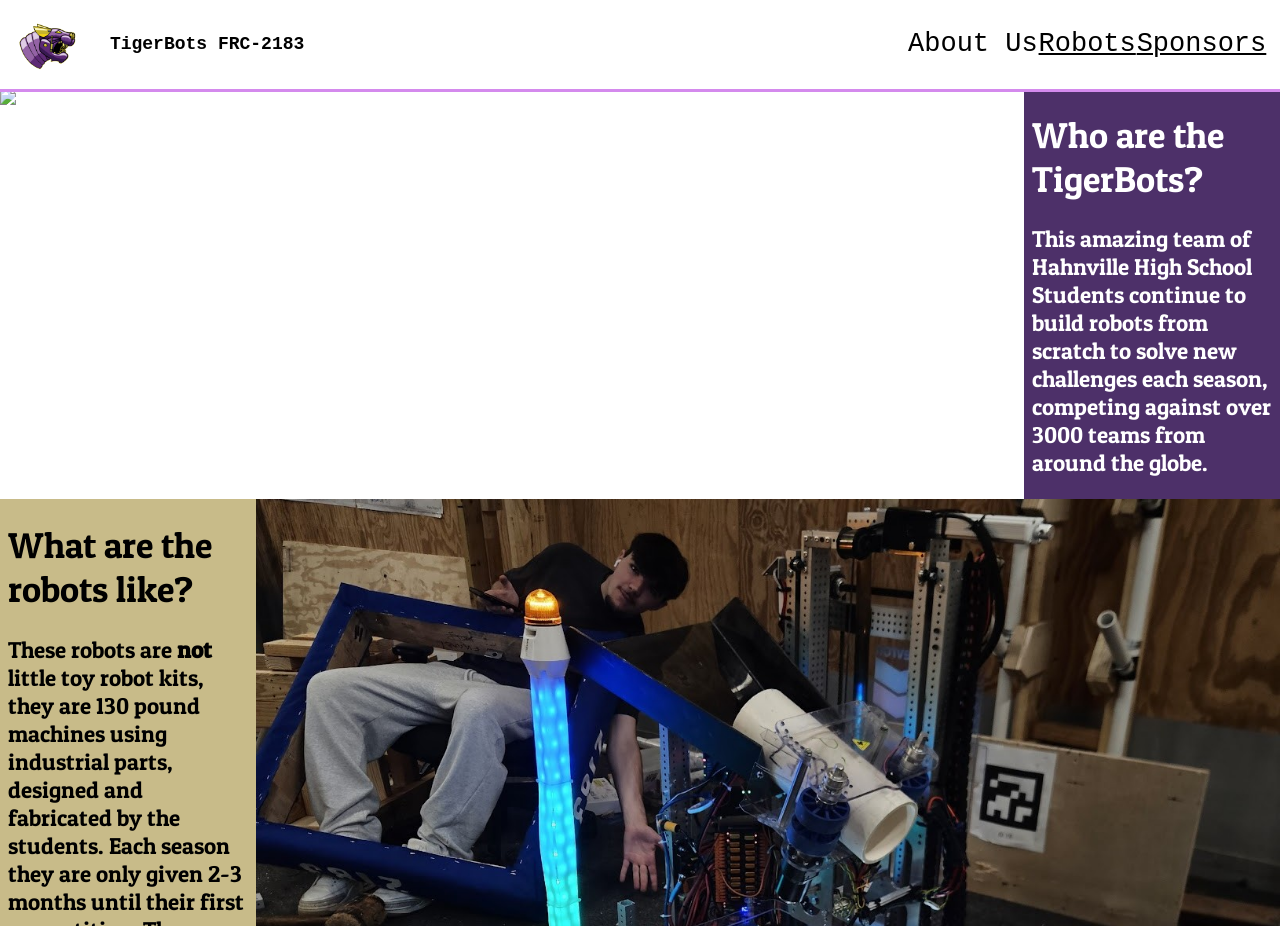
==== index.html @ 2159e67d "2025 push" ====
<!DOCTYPE html>
<html lang="en" >

<head>
    <meta charset="UTF-8">
    <!-- <meta name="viewport" content="width=device-width, initial-scale=1.0"> -->
    <title>Frc Team 2183</title>
    <link rel="stylesheet" href="./style.css">
    <link rel="preconnect" href="https://fonts.googleapis.com">
    <link rel="preconnect" href="https://fonts.gstatic.com" crossorigin>

    <link href="https://fonts.googleapis.com/css2?family=Patua+One&display=swap" rel="stylesheet">
</head>

<body>
    <div id="navSpacer">

    </div>
    <nav>
        <img class="sidebar-img" src="media/download.png">
        <h1 id="toptitle">TigerBots FRC-2183</h1>
      
        <ul id="nav-ul">
            <li class="nav-li">
                <a class="nav-a">About Us</a>
            </li>
            <li class="nav-li">
                <a class="nav-a" href="./bots/">Robots</a>

            </li>
            <li class="nav-li">
                <a class="nav-a" href="./sponsors/">Sponsors</a>

            </li>
        </ul>
        
        <img draggable="false" class="hamburger" src="./media/hambuger.png" onclick=" setTimeout(() => {
            document.querySelector('.sidebar').classList.toggle('sideOpen')
        }, 50);  ">

    </nav>

    <div class="sidebar">

        <div class="listOption" id="dashSidebarButton">
            <h1 class="sidebarH1"><i>About Us</i></h1>
        </div>

        <div class="listOption" id="dataSidebarButton">
            <a class="sidebarH1"  href="./bots/" style="color: black;"><i>Robots</i></a>
        </div>

        <div class="listOption" id="eventSidebarButton">
            <a class="sidebarH1" href="./sponsors/" style="color: black;"><i>Sponsors</i></a>
        </div>

      



    </div>


    <div id="all-contents-flex" onclick=" document.querySelector('.sidebar').classList.remove('sideOpen') ">
        <img class="mainImage" src="media/ETF_2977.jpg">
        <div class="firstTextBlock">
            <h1 class="sidebarHead">Who are the TigerBots?</h1>
            <h3 class="sidebarText">This amazing team of Hahnville High School
                Students continue to build robots from scratch to solve new challenges
                each season, competing against over 3000 teams from around the
                globe.</h3>
        </div>
        <div class="secondTextBlock">
            <h1 class="sidebarHead">What are the robots like?</h1>
            <h3 class="sidebarText">These robots are<b> not </b>little toy robot kits, they are 130 pound machines
                using industrial parts, designed and fabricated by the students. Each season they are only given 2-3
                months until their first competition. They must prototype, design and build from zero in the given time.
                <h3>
        </div>
        <img class="mainImage" src="media/PurpleReignBotPicture.jpg">
        <img src="media/blueBanners.png" id="bannerImage">
        <h2 class="centreText">The Tigerbots built a fantastic new robot, and were very competitive
            last season. We preformed well at Magnolia Reigonal Competition making <b>3rd alliance</b> in
            playoffs
            out of more 30 teams. We made great improvements to the team’s knowledge
            and skills.</h2>
        <div class="grayBox">
            <img id="frcLogo" src="media/FIRSTRobotics_iconHorz_RGB.png">
            <h2 class="sidebarText" id="frcText">
                Founded in 2007, the Tigerbots are part of a larger organization called FIRST Robotics (For Inspiration
                and Recognition of Science and Technology).
                <br>
                <br>
                The mission of FIRST is to inspire young people to be leaders in science and
                technology by engaging them in mentor-based programs that build science,
                engineering, and technology skills, while also building self-esteem, life skills,
                and community awareness.
            </h2>
        </div>

        <div class="firstTextBlock">
            <h1 class="sidebarHead">Through the program, students are able to:</h1>
            <ul class="sidebarText">
                <li>Apply engineering principles to the design, build, and operate robots for competitions</li>
                <li>Learn and use CAD and other engineering software</li>
                <li>Gain hands-on experience with multi-disciplinary collaborative problem solving</li>
                <li>Program robots for both autonomous and human operated modes</li>
                <li>Volunteer in their community</li>
                <li>Network with industry and engineering firms and companies</li>
            </ul>
        </div>
        <img class="mainImage" src="media/20250323_083536.jpg">
        <img class="mainImage" src="media/ETF_5485.jpg">
        <div class="secondTextBlock">
            <h1 class="sidebarHead">Team Impact:</h1>
            <ul class="sidebarText">
                <li>Alumni pursuing degrees in STEM fields</li>
                <li>Alumni working in STEM fieldsets</li>
                <li>Inspiring and encouraging youth to pursue interest in STEM careers by demonstrations at community
                    events, and hosting youth STEM camps</li>
                <li>Providing local businesses with a smart, problem solving, skilled and competitive workforce</li>
            </ul>
        </div>
        <div id="sponserSidebar">
            <h1 class="sidebarHead">Sponsorship</h1>
            <h2 class="sidebarText">To afford this learning opportunity for students, we need Sponsorships. Sponsors are
                given various rewards for their support, which are listed to the side<h2>
                    <h1 class="sidebarHead">We are a qualified 501 (C)(3) organization, 72-6001209, please remember to
                        claim your tax deduction!</h1>

        </div>
        <div class="tierlist">
            <div class="tier" id="diamond">
                <h1 class="tierTitle">$10,000+ - Diamond</h1>
                <h3>Large Logo in Pit and Promotional media, Large Logo on T-shirt, Large logo on robot</h3>
            </div>
            <div class="tier" id="Ruby">
                <h1 class="tierTitle">$5,000+ - Platinum</h1>
                <h3>Medium Logo in Pit and Promotional media, Medium Logo on T-shirt, Medium logo on robot</h3>
            </div>
            <div class="tier" id="gold">
                <h1 class="tierTitle">$2,500+ - Gold</h1>
                <h3>Medium Logo in Pit and Promotional media, Medium Logo on T-shirt, Small logo on robot</h3>
            </div>
            <div class="tier" id="silver">
                <h1 class="tierTitle">$1,000+ - Silver</h1>
                <h3>Medium Logo in Pit and Promotional media, Small Logo on T-shirt</h3>
            </div>
            <div class="tier" id="bronze">
                <h1 class="tierTitle">$500+ - Bronze</h1>
                <h3>Medium Logo in Pit and Promotional media</h3>
            </div>
        </div>
    </div>
    <div class="container">
        <div class="chevron"></div>
        <div class="chevron"></div>
        <div class="chevron"></div>
    </div>
    <script>
        let portrait = (window.innerWidth / window.innerHeight) < 1;
        if(portrait){
            document.querySelector("#nav-ul").remove()
            document.querySelector(".hamburger").style.display = "block"
        }else{
            document.querySelector(".hamburger").remove()
            document.querySelector("#nav-ul").style.display = "flex"

        }

        
    </script>
</body>

</html>
---- style.css ----
body {
    color: rgb(0, 0, 0);
    font-family: monospace;
    margin: 0px;
    width: 100%;
    padding: 0px;
    height: 100%;
    background-image:
        linear-gradient(180deg, #ffffff, #ffffff);
}


.overflow {
    width: 100%;
    overflow-x: scroll;
}

.imgsize {
    width: 75%;
    margin-top: 12px;
}

.resizeFont {
    font-size: 1.2vw;
}

.resizeFont2 {
    font-size: 1vw;
}

.imgdiv {
    display: flex;
    flex-direction: column;
    justify-content: center;
    align-items: center;

}
.thanksPicture{
    width:100%;
    margin: 0px;
    padding: 0px;
    height: min-content;
    object-fit: contain;
    
}
nav {
    background: rgb(255, 255, 255);
    outline-style: solid;
    outline-color: #d48aed;
    position: absolute;
    top:0px;
    left:0px;
    z-index: 4;
    display: flex;
    padding: 1%;
    
    width: 98%;
    align-items: center;
    font-family: monospace;
    margin: 0px;
    height: 7%;
}
#navSpacer{
    background: rgb(255, 255, 255);
    outline-style: solid;
    outline-color: #d48aed;

    display: flex;
    padding: 1%;
    font-family: monospace;
    margin: 0px;
    height: 7%;
}
.card {
    height: 61vh;
    margin: 10px;
    display: flex;
    flex-direction: column;
    align-items: center;
}

.marTitle {
    padding-top: 12px;
    margin: 0px;
}

.flex {
    display: flex;
    justify-content: center;
    align-items: center;

}

.contain {
    width: 80vw;
    height: 80vh;
    display: flex;
    outline: auto;
    flex-wrap: wrap;
    margin-top: 40px;
    margin-bottom: 40px;
    background-color: rgba(0, 0, 0, 0.418);
}

.sidebar-img {
    width: 8vh;
    height: 8vh;
    margin-top: auto;
    margin-bottom: auto;
    margin-right: 2%;
    margin-left: 0px;
}

#toptitle {
    margin-top: auto;
    margin-bottom: auto;
    font-size: 2vh;
}

.sidebar-img2 {
    width: 40vh;
    height: 40vh;

    margin-right: 20px;
}

.wide {
    width: 100%;
    background-color: #0000003b;
}

.hometitle {
    text-align: center;
    text-justify: center;

}

#nav-ul {
    display: none;
    text-align: center;
    list-style-image: none;
    width: 40vh;
    justify-content: space-evenly;
    margin-top: auto;
    margin-bottom: auto;
    margin-left: auto;

}

.nav-a {
    color: rgb(0, 0, 0);
    font-size: 3vh;
    
}

.nav-li {
    display: inline-block;
}

.blank {
    height: 15%;
}

.solisText {
    font-family: "Orbitron", sans-serif;
    font-optical-sizing: auto;
    font-style: normal;
}
.jrText{
    font-family: "Lobster", sans-serif;
    font-optical-sizing: auto;
    font-style: normal;
}
.carText {
    font-family: "Zen Dots", sans-serif;
    font-optical-sizing: auto;
    font-style: normal;
}
.crabText {
    font-family: "Lobster", sans-serif;
    font-optical-sizing: auto;
    font-size: 5vh;
    margin-top:1vh;
    margin-bottom:1vh;

    font-style: normal;
}
.p3Text{
    font-family: "Pixelify Sans", sans-serif;
    font-optical-sizing: auto;
    font-style: normal;
    font-weight: 400;
}
.wattText{
    font-family: "Great Vibes", cursive;
    font-optical-sizing: auto;
    font-style: normal;
    font-weight: 400;
}
.gemText{
    font-family: "Alex Brush", cursive;
    font-weight: 800;
    font-style: normal;
    font-size: 6vh;
    margin-top:1vh;
    margin-bottom:0vh;
  }
.strongTextE {
    font-family: "DM Serif Display", serif;
    font-weight: 400;
    font-style: normal;
}

.joseText {
    font-family: 'Times New Roman', Times, serif;
}


#all-contents {
    overflow-y: scroll;
    background-image: url(media/ETF_2713.jpg);
    background-size: cover;
    height: 94%;

    margin: 0px;
    padding: 0px;


}

#all-contents-flex {
    overflow-y: scroll;
    height: 93%;
    margin: 0px;
    width: 100%;
    padding: 0px;
    display: flex;
    flex-direction: row;
    flex-wrap: wrap;
}
#all-contents-flexcol {
    overflow-y: scroll;
    height: 93%;
    margin: 0px;
    width: 100%;
    padding: 0px;
    display: block;
    flex-direction: column;
    flex-wrap: wrap;
    padding-bottom: 100%;
}

div {
    background: none;
}

.mainImage {
    width: 80%;
    margin: 0px;
    padding: 0px;
    height: auto;
    object-fit: cover;
}

.firstTextBlock {
    background-color: #4d3069;
    color: white;
    width: 20%;
}

.secondTextBlock {
    background-color: rgb(200, 187, 137);
    color: rgb(0, 0, 0);
    width: 20%;
}

#sponserSidebar {
    background-color: rgb(255, 255, 255);
    color: rgb(0, 0, 0);
    width: 20%;
    margin: 0px;
}

html {
    /* background-image:linear-gradient(180deg, #000000, rgb(50, 0, 88)); */
    background-repeat: no-repeat;
    background-size: auto;
    font-family: "Patua One", serif;
    font-weight: 400;
    font-style: normal;
    margin: 0px;
    padding: 0px;
    overflow: hidden;
    height: 100%;
    width: 100%;
}

.autoplayed {
    margin: auto;
    width: 65vw;
    border-radius: 15px 15px 0px 0px
}

.projectDiv {
    margin: auto;
    border-radius: 15px 15px 15px 15px;
    margin-top: 30px;
    display: flex;
    flex-direction: column;
    background-color: rgb(255, 255, 255);
    outline-style: solid;
    outline-width: 4px;
    outline-color: #fceb4b;
    width: 50vw;
    align-content: center;
}

.projectTitle {

    margin-right: 12px;
    margin-left:1vw;
}

.tagTitle {
    display: flex;
    width: 60vw;
    height: max-content;
    margin: auto;
    flex-wrap: wrap;
    flex-direction: row;
    align-items: center;
}
.tagOSAW{
    /* background-color: rgb(226, 12, 16); */
    background-color: #005fa8;
    width: max-content;
    color:white;
    text-align: center;
    margin-right: 7px;
    margin-left: 7px;
    display: flex;
    align-items: center;
    padding-left: 6px;
    height: min-content;
    padding-top: 7px;
    padding-bottom: 7px;
    padding-right: 6px;
    border-radius: 6px;
}
.tagCompleted {
    background-color: rgba(51, 255, 0, 0.521);
    width: max-content;

    text-align: center;
    margin-right: 7px;
    margin-left: 7px;
    display: flex;
    align-items: center;
    padding-left: 6px;
    height: min-content;
    padding-top: 7px;
    padding-bottom: 7px;
    padding-right: 6px;
    border-radius: 6px;
}

.tagCanceled {
    background-color: rgba(238, 88, 88, 0.521);
    width: max-content;

    text-align: center;
    margin-right: 7px;
    margin-left: 7px;
    display: flex;
    align-items: center;
    padding-left: 6px;
    height: min-content;
    padding-top: 7px;
    padding-bottom: 7px;
    padding-right: 6px;
    border-radius: 6px;
}

.tagActDev {
    background-color: rgba(255, 251, 0, 0.521);
    width: max-content;

    text-align: center;
    margin-right: 7px;
    margin-left: 7px;
    display: flex;
    align-items: center;
    padding-left: 6px;
    padding-right: 6px;
    height: min-content;
    padding-top: 7px;
    padding-bottom: 7px;
    border-radius: 6px;
}

.tagFutDev {
    background-color: #005fa8;
    color:white;
    height: fit-content;
    text-align: center;
    margin-right: 7px;
    margin-left: 7px;
    display: flex;
    width: max-content;
    align-items: center;
    padding-left: 6px;
    padding-right: 6px;
    padding-top: 7px;
    padding-bottom: 7px;
    border-radius: 6px;
}

.tagUpt {
    background-color: rgba(153, 0, 255, 0.521);
    height: min-content;
    text-align: center;
    margin-right: 7px;
    margin-left: 7px;
    width: max-content;
    display: flex;
    align-items: center;
    padding-left: 6px;
    padding-right: 6px;
    padding-top: 7px;
    padding-bottom: 7px;
    border-radius: 6px;
}

.tagUnFin {
    background-color: rgba(39, 39, 39, 0.521);
    height: min-content;
    text-align: center;
    width: max-content;
    margin-right: 7px;
    margin-left: 7px;
    display: flex;
    align-items: center;
    padding-left: 6px;
    padding-right: 6px;
    padding-top: 7px;
    padding-bottom: 7px;
    border-radius: 6px;
}

p {
    margin: auto;
    font-family: "Patua One", serif;
    font-weight: 400;
    font-style: normal;
    font-size: 2vh;
}

h1 {
    font-size: 4vh;
}

h2 {
    font-size: 3vh;

}

h3 {
    font-size: 2.5vh;
}

li {
    font-size: 2.5vh;
}

.sidebarHead {
    margin-inline: 3%;
    font-family: "Patua One", serif;
    font-weight: 400;
    font-style: normal;
}

.sidebarText {
    margin-inline: 3%;
    font-family: "Patua One", serif;
    font-weight: 400;
    font-style: normal;
}

.centreText {
    margin-inline: 15%;
    font-family: "Patua One", serif;
    font-weight: 400;
    font-style: normal;
    text-align: center;
}

#frcLogo {
    width: 40%;
    object-fit: contain;
}

.grayBox {
    width: 100%;
    padding: 3%;
    background-color: #cecece;
    display: flex;
    flex-direction: row;
    flex-wrap: wrap;
}

#frcText {
    width: 50%;
}

.projectNotes {
    background-color: rgb(255, 255, 255);
    outline-style: solid;
    outline-width: 4px;
    outline-color: #d48aed;
    margin: auto;
    margin-top: 0px;
    margin-bottom: 14px;
    width: 47.5vw;
    border-radius: 12px;
    padding: 7px;
}

.proLink {
    outline: none;
    padding-left: 20px;
    padding-right: 20px;
    text-align: center;
    display: flex;
    justify-content: center;
    align-items: center;
    height: min-content;
    text-decoration: none;
    color: white;
    background-color: #d48aed;
    margin: auto;
    margin-bottom: 12px;
    font-size: 3vh;
    border-radius: 12px;
}

::-webkit-scrollbar {
    width: 0px;
}

/* Track */
::-webkit-scrollbar-track {
    width: 0px;
    border-radius: 10px;
}

/* Handle */
::-webkit-scrollbar-thumb {
    background: rgb(29, 29, 29);
    border-radius: 10px;
}

/* Handle on hover */
::-webkit-scrollbar-thumb:hover {
    background: #252525;
}

#bannerImage {
    padding-left: 25%;
    padding-top: 3%;
    padding-right: 25%;
    padding-bottom: 3%;
    margin: 0px;
    width: 50%;
}

.imgsize3 {
    margin-top: 13vh;
}

.tierlist {
    width: 80%;
    margin: 0px;
    height: 90%;
    padding: 0px;
    display: block;
}

.tierlistFull {
    width: 100%;
    margin: 0px;
    /* height: 90%; */
    padding: 0px;
    display: block;

}

.tier {
    width: 100%;
    margin: 0px;
    padding: 0px;
    display: inline-block;
    text-align: center;
    justify-items: center;
}
.tier2 {
    width: 100%;
    margin: 0px;
    padding: 0px;
    display: flex;
    flex-direction: column;
    text-align: center;
    justify-items: center;
    align-content: center;
    flex-wrap: wrap;
}
.sponsorLogos{
    flex:1;
    /* width:40vh; */
    max-width: 40vh;
    min-width: 0px;
    object-fit: contain;
}
.DiamondSponsorLogos{
    flex:1;
    width:40%;
    max-width: unset;
    min-width: unset;
    object-fit: contain;
}
.DiamondLogoHolder{
    display: flex;
    align-content: center;
    justify-content: center;
    flex-direction: row;
    flex-wrap:wrap;
    width: 100vw;
}
.logoHolder{
    display: flex;
    align-content: center;
    justify-content: center;
    flex-direction: row;
    flex-wrap:nowrap;
    width: 100vw;
}



.container {
    display: flex;
    justify-content: center;
    align-items: center;
    position: absolute;
    z-index: 1;
    bottom: 19vh;
    left: 50vw;
}

/* effect-shine */
#silver {
    color: black;
    background-color: #C0C0C0;

    width: 100%;
    height: 20%;
    mask-image: linear-gradient(-75deg, rgba(255, 255, 255, 0.6) 20%, #ffffff 50%, rgba(255, 255, 255, 0.594) 80%);
    mask-size: 200%;
    animation: shine 1.6s infinite;
}

#diamond {
    color: black;
    background-color: #8beaff;

    width: 100%;
    height: 20%;
    mask-image: linear-gradient(-75deg, rgba(255, 255, 255, 0.6) 20%, #ffffff 50%, rgba(255, 255, 255, 0.594) 80%);
    mask-size: 200%;
    animation: shine 3s infinite;
}

#bronze {
    color: black;
    background-color: #CD7F32;
    width: 100%;
    height: 20%;
    mask-image: linear-gradient(-75deg, rgba(255, 255, 255, 0.6) 30%, #ffffff 50%, rgba(255, 255, 255, 0.594) 70%);
    mask-size: 200%;
    animation: shine 2.4s infinite;
}


#Ruby {
    color: black;
    background-color: #E5E4E2;
    width: 100%;
    height: 20%;
    mask-image: linear-gradient(-75deg, rgba(255, 255, 255, 0.6) 30%, #ffffff 50%, rgba(255, 255, 255, 0.594) 70%);
    mask-size: 200%;
    animation: shine 2s infinite;
}

#gold {
    color: black;
    background-color: #efd362;
    width: 100%;
    height: 20%;
    mask-image: linear-gradient(-75deg, rgba(255, 255, 255, 0.6) 30%, #ffffff 50%, rgba(255, 255, 255, 0.594) 70%);
    mask-size: 200%;
    animation: shine 3s infinite;
}

@keyframes shine {
    from {
        mask-position: 150%;
    }

    to {
        mask-position: -50%;
    }
}




.chevron {
    position: absolute;
    width: 4.2vw;
    height: 0.96vw;
    opacity: 0;
    transform: scale(0.3);
    animation: move-chevron 3s ease-out infinite;
}

.chevron:first-child {
    animation: move-chevron 3s ease-out 1s infinite;
}

.chevron:nth-child(2) {
    animation: move-chevron 3s ease-out 2s infinite;
}

.chevron:before,
.chevron:after {
    content: '';
    position: absolute;
    top: 0;
    height: 100%;
    width: 50%;
    background: white;
}

.chevron:before {
    left: 0;
    transform: skewY(30deg);
}

.chevron:after {
    right: 0;
    width: 50%;
    transform: skewY(-30deg);
}

@keyframes move-chevron {
    25% {
        opacity: 1;
    }

    33.3% {
        opacity: 1;
        transform: translateY(4.56vw);
    }

    66.6% {
        opacity: 1;
        transform: translateY(6.24vw);
    }

    100% {
        opacity: 0;
        transform: translateY(9.6vw) scale(0.5);
    }
}


.sidebar {
    display: flex;
    flex-direction: column;
    width: 46svw;
    height: 93%;
    position: absolute;
    right: 0px;
    background-color: rgb(255, 255, 255);
    z-index: 1;
    clip-path: circle(0vmax at 100% 0%);
    clip-path: xywh(100% 0px 0% 100%);

    transition: clip-path 500ms linear(0 0%, 0 2.27%, 0.02 4.53%, 0.04 6.8%, 0.06 9.07%, 0.1 11.33%, 0.14 13.6%, 0.25 18.15%, 0.39 22.7%, 0.56 27.25%, 0.77 31.8%, 1 36.35%, 0.89 40.9%, 0.85 43.18%, 0.81 45.45%, 0.79 47.72%, 0.77 50%, 0.75 52.27%, 0.75 54.55%, 0.75 56.82%, 0.77 59.1%, 0.79 61.38%, 0.81 63.65%, 0.85 65.93%, 0.89 68.2%, 1 72.7%, 0.97 74.98%, 0.95 77.25%, 0.94 79.53%, 0.94 81.8%, 0.94 84.08%, 0.95 86.35%, 0.97 88.63%, 1 90.9%, 0.99 93.18%, 0.98 95.45%, 0.99 97.73%, 1 100%);
}

.sideOpen {
    clip-path: circle(200vmax at 100% 0%);
    clip-path: xywh(0px 0px 100% 100%);


}

.spacer {
    height: 8%;
    width: 100%;
    margin: 0px;
    outline: 0.15vh rgb(26, 25, 25) solid;
    border-bottom: 0.3vh;
}
.hamburger{
    display: none;
    filter:invert(100%);
    width: 5vh;
    height: 5vh;
    margin-right: 2%;
    margin-left: auto;
}
.listOption {
    height: 7dvh;
    width: 100%;
    background-color: rgb(255, 255, 255);
    margin-right: -0.6vh;
    outline: 0.3vh rgba(255, 251, 0, 0.521) solid;
    display: flex;
    align-items: center;
    justify-content: center;
}

.sidebarH1 {
    font-size: 4vmin;
    line-height: 4vmin;
    text-align: center;

}


.botLogos{
    height: 9vh;
    margin-bottom:1vh;
    margin-top:1vh;

}
@media (orientation: portrait) {
    .sponsorLogos{
        width:30vh
    }
    #toptitle {
        margin-top: auto;
        margin-bottom: auto;
        font-size: 2vh;
        width: 10vh;
    }

    #bannerImage {
        padding-left: 1%;
        padding-top: 3%;
        padding-right: 1%;
        padding-bottom: 3%;
        margin: 0px;
        width: 98%;
    }

    .autoplayed {
        margin: auto;
        width: 95vw;
        border-radius: 15px 15px 0px 0px
    }

    .projectDiv {
        margin: auto;
        border-radius: 15px 15px 15px 15px;
        margin-top: 30px;
        display: flex;
        flex-direction: column;
        width: 95vw;
        align-content: center;
    }

    .tagTitle {
        display: flex;
        width: 90vw;
        height: max-content;
        margin: auto;
        flex-wrap: wrap;
        flex-direction: row;
        align-items: center;
    }

    .projectNotes {
        margin: auto;
        margin-top: 0px;
        margin-bottom: 14px;
        width: 89.5vw;
        border-radius: 12px;
        padding: 7px;
    }

    .card {
        width: 80vw;
    }

    .overflow {
        width: 80vw;
        flex-wrap: wrap;
        overflow-y: scroll;
        height: 62vh;
    }

    .resizeFont {
        font-size: 3vw;
    }

    .resizeFont2 {
        font-size: 2vw;
    }

    .projectTitle {
        margin-left: auto;
        margin-right: auto;
    }

    .mobileMargin {
        margin-left: auto;
        width: 100%;
        margin-top: 7px;
        margin-bottom: 7px;
        margin-right: auto;
    }

    .projectNotes {
        margin-top: 7px;
    }

    .mainImage {
        width: 100%;
    }

    .firstTextBlock {
        width: 100%;
        height: min-content;
        padding-bottom: 5%;
    }

    .secondTextBlock {
        width: 100%;
        height: min-content;
        padding-bottom: 5%;
    }

    .centreText {
        margin-inline: 1%;
    }

    .grayBox {

        display: flex;
        flex-direction: column;
        flex-wrap: wrap;
    }

    #frcLogo {
        width: 100%;
        object-fit: contain;
    }

    #frcText {
        width: 90%;
    }

    .container {
        display: none;
    }

    #sponserSidebar {
        background-color: rgb(255, 255, 255);
        color: rgb(0, 0, 0);
        width: 100%;
        margin: 0px;
    }

    .tierlist {
        width: 100%;
        margin: 0px;
        padding: 0px;
        height: max-content;
        display: block;
    }
    .botLogos{
        margin: auto;
        height: 9vh;
    }
    .DiamondSponsorLogos{
        flex:1;
        width:80%;
        max-width: unset;
        min-width: unset;
        object-fit: contain;
    }
    .logoHolder{
        display: flex;
        align-content: center;
        justify-content: center;
        flex-direction: row;
        width: unset;
        flex-wrap: wrap;
    }
    
}
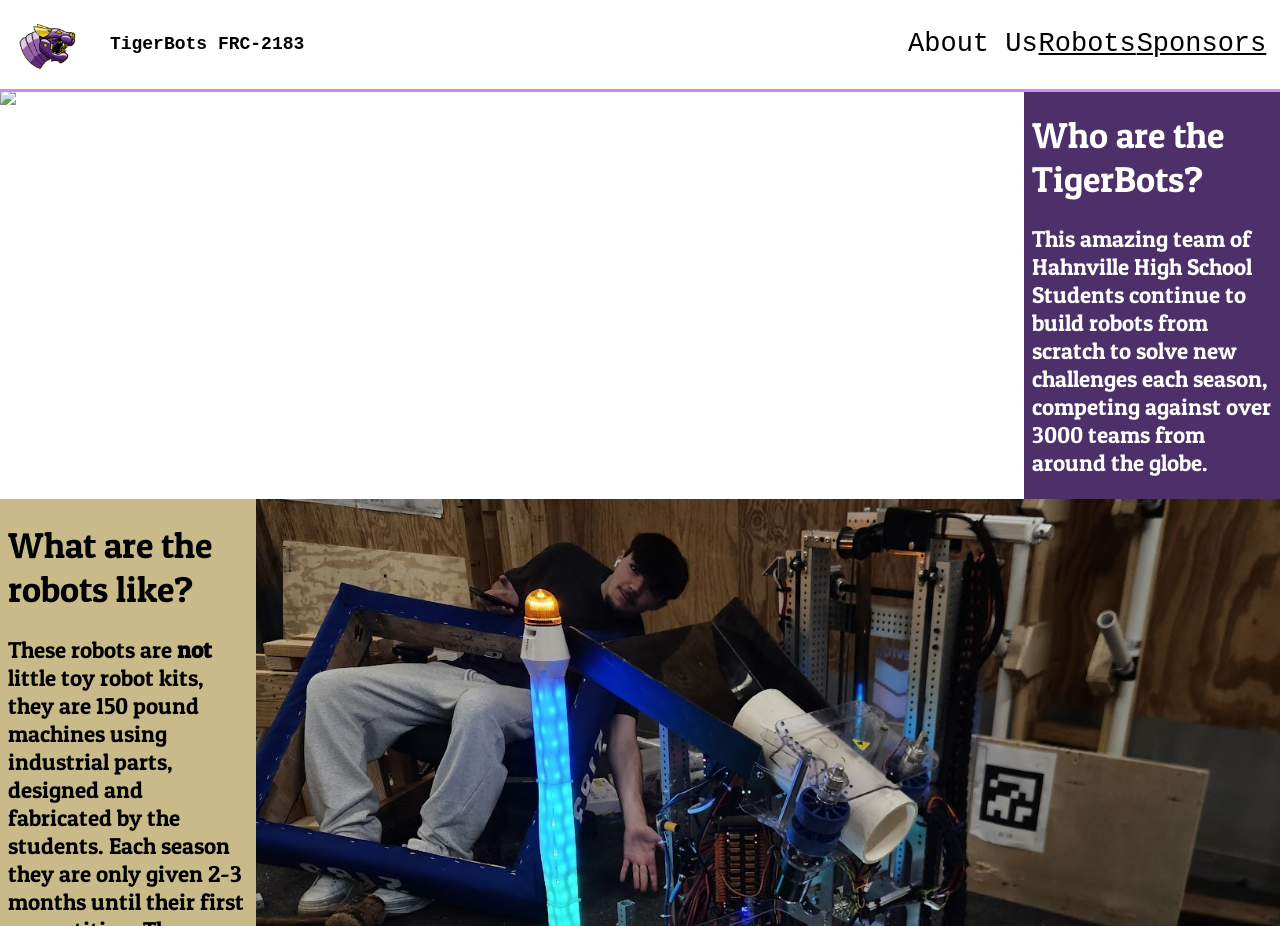
==== commit 6a534937: "Updated for 2026, still need sponsors" ====
--- a/index.html
+++ b/index.html
@@ -72,7 +72,7 @@
         </div>
         <div class="secondTextBlock">
             <h1 class="sidebarHead">What are the robots like?</h1>
-            <h3 class="sidebarText">These robots are<b> not </b>little toy robot kits, they are 130 pound machines
+            <h3 class="sidebarText">These robots are<b> not </b>little toy robot kits, they are 150 pound machines
                 using industrial parts, designed and fabricated by the students. Each season they are only given 2-3
                 months until their first competition. They must prototype, design and build from zero in the given time.
                 <h3>
@@ -80,9 +80,9 @@
         <img class="mainImage" src="media/PurpleReignBotPicture.jpg">
         <img src="media/blueBanners.png" id="bannerImage">
         <h2 class="centreText">The Tigerbots built a fantastic new robot, and were very competitive
-            last season. We preformed well at Magnolia Reigonal Competition making <b>3rd alliance</b> in
+            last season. We preformed well at Magnolia Reigonal Competition making <b>4th alliance</b> in
             playoffs
-            out of more 30 teams. We made great improvements to the team’s knowledge
+            out of 46 teams. We made great improvements to the team’s knowledge
             and skills.</h2>
         <div class="grayBox">
             <img id="frcLogo" src="media/FIRSTRobotics_iconHorz_RGB.png">
@@ -119,11 +119,17 @@
                 <li>Inspiring and encouraging youth to pursue interest in STEM careers by demonstrations at community
                     events, and hosting youth STEM camps</li>
                 <li>Providing local businesses with a smart, problem solving, skilled and competitive workforce</li>
+                <li>Class cirriculum created and ran by the team</li>
+                <li>Stem outreach at elementary schools</li>
+                <li>Robotics Camp hosted by the team</li>
+
+
+
             </ul>
         </div>
         <div id="sponserSidebar">
             <h1 class="sidebarHead">Sponsorship</h1>
-            <h2 class="sidebarText">To afford this learning opportunity for students, we need Sponsorships. Sponsors are
+            <h2 class="sidebarText">To afford this learning opportunity for students and outreach to share stem across the state, we need Sponsorships. Sponsors are
                 given various rewards for their support, which are listed to the side<h2>
                     <h1 class="sidebarHead">We are a qualified 501 (C)(3) organization, 72-6001209, please remember to
                         claim your tax deduction!</h1>
@@ -149,6 +155,9 @@
             <div class="tier" id="bronze">
                 <h1 class="tierTitle">$500+ - Bronze</h1>
                 <h3>Medium Logo in Pit and Promotional media</h3>
+                <br>
+                <br>
+
             </div>
         </div>
     </div>
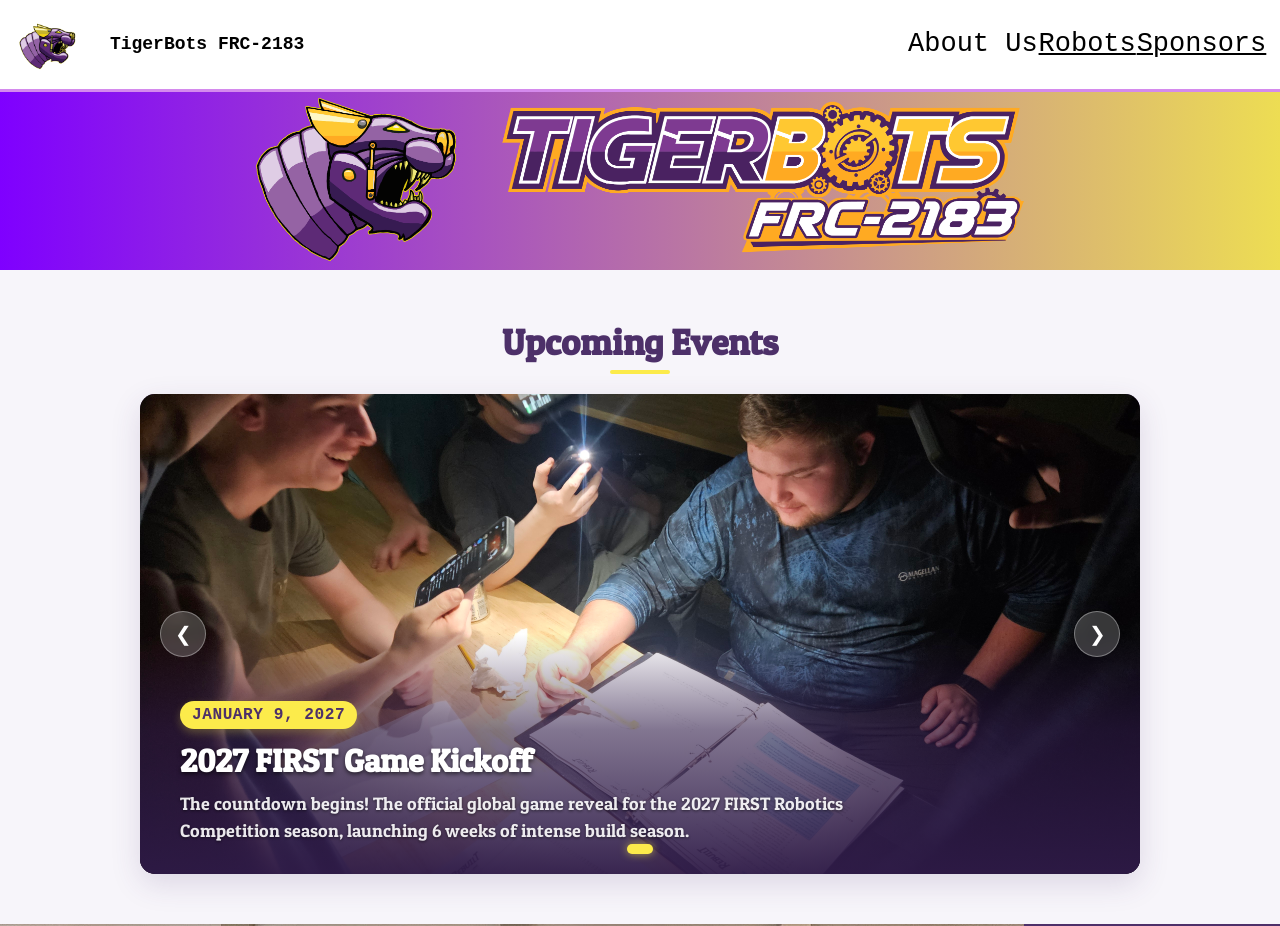
==== commit 867bc053: "2026 update" ====
--- a/index.html
+++ b/index.html
@@ -1,5 +1,5 @@
 <!DOCTYPE html>
-<html lang="en" >
+<html lang="en">
 
 <head>
     <meta charset="UTF-8">
@@ -19,7 +19,7 @@
     <nav>
         <img class="sidebar-img" src="media/download.png">
         <h1 id="toptitle">TigerBots FRC-2183</h1>
-      
+
         <ul id="nav-ul">
             <li class="nav-li">
                 <a class="nav-a">About Us</a>
@@ -33,7 +33,7 @@
 
             </li>
         </ul>
-        
+
         <img draggable="false" class="hamburger" src="./media/hambuger.png" onclick=" setTimeout(() => {
             document.querySelector('.sidebar').classList.toggle('sideOpen')
         }, 50);  ">
@@ -47,14 +47,14 @@
         </div>
 
         <div class="listOption" id="dataSidebarButton">
-            <a class="sidebarH1"  href="./bots/" style="color: black;"><i>Robots</i></a>
+            <a class="sidebarH1" href="./bots/" style="color: black;"><i>Robots</i></a>
         </div>
 
         <div class="listOption" id="eventSidebarButton">
             <a class="sidebarH1" href="./sponsors/" style="color: black;"><i>Sponsors</i></a>
         </div>
 
-      
+
 
 
 
@@ -62,7 +62,13 @@
 
 
     <div id="all-contents-flex" onclick=" document.querySelector('.sidebar').classList.remove('sideOpen') ">
-        <img class="mainImage" src="media/ETF_2977.jpg">
+        <div class="bannerHolder">
+            <img src="/media/SideLogo.png" class="bannerImage">
+        </div>
+        <section id="events-section" class="events-section">
+            <!-- Dynamically populated by events.js -->
+        </section>
+        <img class="mainImage" src="media/TEAMPIC.JPG">
         <div class="firstTextBlock">
             <h1 class="sidebarHead">Who are the TigerBots?</h1>
             <h3 class="sidebarText">This amazing team of Hahnville High School
@@ -70,6 +76,7 @@
                 each season, competing against over 3000 teams from around the
                 globe.</h3>
         </div>
+
         <div class="secondTextBlock">
             <h1 class="sidebarHead">What are the robots like?</h1>
             <h3 class="sidebarText">These robots are<b> not </b>little toy robot kits, they are 150 pound machines
@@ -77,7 +84,7 @@
                 months until their first competition. They must prototype, design and build from zero in the given time.
                 <h3>
         </div>
-        <img class="mainImage" src="media/PurpleReignBotPicture.jpg">
+        <img class="mainImage" src="media/botPictures/ARC.JPG">
         <img src="media/blueBanners.png" id="bannerImage">
         <h2 class="centreText">The Tigerbots built a fantastic new robot, and were very competitive
             last season. We preformed well at Magnolia Reigonal Competition making <b>4th alliance</b> in
@@ -129,7 +136,8 @@
         </div>
         <div id="sponserSidebar">
             <h1 class="sidebarHead">Sponsorship</h1>
-            <h2 class="sidebarText">To afford this learning opportunity for students and outreach to share stem across the state, we need Sponsorships. Sponsors are
+            <h2 class="sidebarText">To afford this learning opportunity for students and outreach to share stem across
+                the state, we need Sponsorships. Sponsors are
                 given various rewards for their support, which are listed to the side<h2>
                     <h1 class="sidebarHead">We are a qualified 501 (C)(3) organization, 72-6001209, please remember to
                         claim your tax deduction!</h1>
@@ -168,17 +176,18 @@
     </div>
     <script>
         let portrait = (window.innerWidth / window.innerHeight) < 1;
-        if(portrait){
+        if (portrait) {
             document.querySelector("#nav-ul").remove()
             document.querySelector(".hamburger").style.display = "block"
-        }else{
+        } else {
             document.querySelector(".hamburger").remove()
             document.querySelector("#nav-ul").style.display = "flex"
 
         }
 
-        
+
     </script>
+    <script src="./events.js"></script>
 </body>
 
 </html>
--- a/style.css
+++ b/style.css
@@ -7,6 +7,24 @@
     height: 100%;
     background-image:
         linear-gradient(180deg, #ffffff, #ffffff);
+}
+
+.bannerImage{
+  width: 60%;
+  padding: 1vh;
+}
+
+.bannerHolder{
+    display: flex;
+    flex-direction: column;
+    align-items: center;
+    justify-items: center;
+    width: 100%;
+    align-content: center;
+    flex-wrap: wrap;
+    justify-content: center;
+background: #7F00FF;
+background: linear-gradient(90deg,rgba(127, 0, 255, 1) 0%, rgba(237, 221, 83, 1) 100%);
 }
 
 
@@ -620,10 +638,17 @@
     min-width: 0px;
     object-fit: contain;
 }
+.bronzeSponsorLogos{
+    flex:1;
+    width:40%;
+    max-width: 30vh;
+    min-width: unset;
+    object-fit: contain;
+}
 .DiamondSponsorLogos{
     flex:1;
     width:40%;
-    max-width: unset;
+    max-width: 60vh;
     min-width: unset;
     object-fit: contain;
 }
@@ -644,6 +669,19 @@
     width: 100vw;
 }
 
+.thanks{
+     font-family: "Lexend", sans-serif; 
+     text-align: center;
+    font-size: 10vh;
+    background-image: linear-gradient(rgba(0, 0, 0, 0.5), rgba(0, 0, 0, 0.5)), 
+    url('./media/botPictures/arc.jpeg');
+    margin: 0px;
+    padding-top: 5vh;
+    padding-bottom: 5vh;
+background-size: cover;
+    background-position: 30%;
+    color: white;
+}
 
 
 .container {
@@ -845,6 +883,237 @@
     margin-top:1vh;
 
 }
+
+/* Upcoming Events Section & Carousel Styles */
+.events-section {
+    width: 100%;
+    background-color: #f7f5fa; /* Soft light purple background to blend with the theme */
+    padding: 50px 0;
+    display: flex;
+    flex-direction: column;
+    align-items: center;
+    box-sizing: border-box;
+}
+
+.events-title {
+    font-size: 4vh;
+    color: #4d3069;
+    margin-top: 0;
+    margin-bottom: 30px;
+    text-align: center;
+    font-family: "Patua One", serif;
+    position: relative;
+}
+
+.events-title::after {
+    content: '';
+    position: absolute;
+    bottom: -10px;
+    left: 50%;
+    transform: translateX(-50%);
+    width: 60px;
+    height: 4px;
+    background-color: #fceb4b;
+    border-radius: 2px;
+}
+
+.carousel-container {
+    position: relative;
+    width: 80%;
+    max-width: 1000px;
+    height: 480px;
+    margin: 0 auto;
+    overflow: hidden;
+    border-radius: 15px;
+    box-shadow: 0 10px 30px rgba(77, 48, 105, 0.15);
+    background-color: #4d3069;
+}
+
+/* Fallback card if all events timed out */
+.no-events-card {
+    display: flex;
+    flex-direction: column;
+    align-items: center;
+    justify-content: center;
+    text-align: center;
+    padding: 60px 40px;
+    background: linear-gradient(135deg, #4d3069 0%, #2b183d 100%);
+    color: white;
+    border-radius: 15px;
+    width: 80%;
+    max-width: 800px;
+    box-sizing: border-box;
+    border: 3px solid #fceb4b;
+    box-shadow: 0 10px 25px rgba(0, 0, 0, 0.2);
+}
+
+.no-events-card h3 {
+    margin: 0 0 15px 0;
+    color: #fceb4b;
+    font-size: 3.5vh;
+}
+
+.no-events-card p {
+    font-size: 2.2vh;
+    max-width: 550px;
+    line-height: 1.6;
+    margin: 0;
+    opacity: 0.9;
+}
+
+/* Slide track */
+.carousel-track {
+    display: flex;
+    width: 100%;
+    height: 100%;
+    transition: transform 0.6s cubic-bezier(0.25, 1, 0.5, 1);
+}
+
+.carousel-slide {
+    min-width: 100%;
+    height: 100%;
+    position: relative;
+    overflow: hidden;
+}
+
+.carousel-image {
+    width: 100%;
+    height: 100%;
+    object-fit: cover;
+    transition: transform 6s ease;
+}
+
+.carousel-slide:hover .carousel-image {
+    transform: scale(1.05);
+}
+
+/* Overlay and Text content */
+.carousel-overlay {
+    position: absolute;
+    bottom: 0;
+    left: 0;
+    right: 0;
+    height: 50%;
+    background: linear-gradient(to top, rgba(46, 26, 71, 0.95) 0%, rgba(46, 26, 71, 0.6) 60%, rgba(46, 26, 71, 0) 100%);
+    color: white;
+    display: flex;
+    flex-direction: column;
+    justify-content: flex-end;
+    padding: 30px 40px;
+    pointer-events: none;
+    box-sizing: border-box;
+}
+
+.carousel-content {
+    max-width: 80%;
+    pointer-events: auto;
+    transform: translateY(20px);
+    opacity: 0;
+    transition: transform 0.6s ease 0.1s, opacity 0.6s ease 0.1s;
+}
+
+.carousel-slide.active .carousel-content {
+    transform: translateY(0);
+    opacity: 1;
+}
+
+.carousel-date {
+    display: inline-block;
+    background-color: #fceb4b;
+    color: #4d3069;
+    font-weight: bold;
+    font-size: 1.8vh;
+    padding: 5px 12px;
+    border-radius: 20px;
+    margin-bottom: 12px;
+    text-transform: uppercase;
+    letter-spacing: 0.5px;
+    box-shadow: 0 4px 8px rgba(252, 235, 75, 0.25);
+}
+
+.carousel-title {
+    font-size: 3.5vh;
+    margin: 0 0 10px 0;
+    color: #ffffff;
+    font-family: "Patua One", serif;
+    text-shadow: 0 2px 4px rgba(0, 0, 0, 0.6);
+}
+
+.carousel-desc {
+    font-size: 2vh;
+    margin: 0;
+    line-height: 1.5;
+    opacity: 0.9;
+    text-shadow: 0 1px 3px rgba(0, 0, 0, 0.6);
+    font-family: "Patua One", serif;
+}
+
+/* Controls */
+.carousel-control {
+    position: absolute;
+    top: 50%;
+    transform: translateY(-50%);
+    background: rgba(255, 255, 255, 0.2);
+    backdrop-filter: blur(5px);
+    border: 1px solid rgba(255, 255, 255, 0.35);
+    color: white;
+    width: 46px;
+    height: 46px;
+    border-radius: 50%;
+    cursor: pointer;
+    display: flex;
+    align-items: center;
+    justify-content: center;
+    font-size: 20px;
+    transition: all 0.3s ease;
+    z-index: 3;
+}
+
+.carousel-control:hover {
+    background-color: #fceb4b;
+    color: #4d3069;
+    border-color: #fceb4b;
+    box-shadow: 0 0 12px rgba(252, 235, 75, 0.5);
+    transform: translateY(-50%) scale(1.08);
+}
+
+.carousel-prev {
+    left: 20px;
+}
+
+.carousel-next {
+    right: 20px;
+}
+
+/* Navigation dots */
+.carousel-dots {
+    position: absolute;
+    bottom: 20px;
+    left: 50%;
+    transform: translateX(-50%);
+    display: flex;
+    gap: 8px;
+    z-index: 3;
+}
+
+.carousel-dot {
+    width: 10px;
+    height: 10px;
+    border-radius: 50%;
+    background-color: rgba(255, 255, 255, 0.45);
+    border: none;
+    cursor: pointer;
+    transition: all 0.3s ease;
+    padding: 0;
+}
+
+.carousel-dot.active {
+    background-color: #fceb4b;
+    width: 26px;
+    border-radius: 5px;
+    box-shadow: 0 0 8px rgba(252, 235, 75, 0.6);
+}
+
 @media (orientation: portrait) {
     .sponsorLogos{
         width:30vh
@@ -1010,4 +1279,46 @@
         flex-wrap: wrap;
     }
     
-}
+    /* Carousel mobile overrides */
+    .events-section {
+        padding: 30px 0;
+    }
+    .carousel-container {
+        height: 380px;
+        width: 95%;
+    }
+    .carousel-overlay {
+        padding: 20px;
+        height: 60%;
+    }
+    .carousel-content {
+        max-width: 95%;
+    }
+    .carousel-title {
+        font-size: 2.8vh;
+    }
+    .carousel-desc {
+        font-size: 1.8vh;
+    }
+    .carousel-control {
+        width: 38px;
+        height: 38px;
+        font-size: 16px;
+    }
+    .carousel-prev {
+        left: 10px;
+    }
+    .carousel-next {
+        right: 10px;
+    }
+    .no-events-card {
+        width: 95%;
+        padding: 40px 20px;
+    }
+    .no-events-card h3 {
+        font-size: 3vh;
+    }
+    .no-events-card p {
+        font-size: 2vh;
+    }
+}
